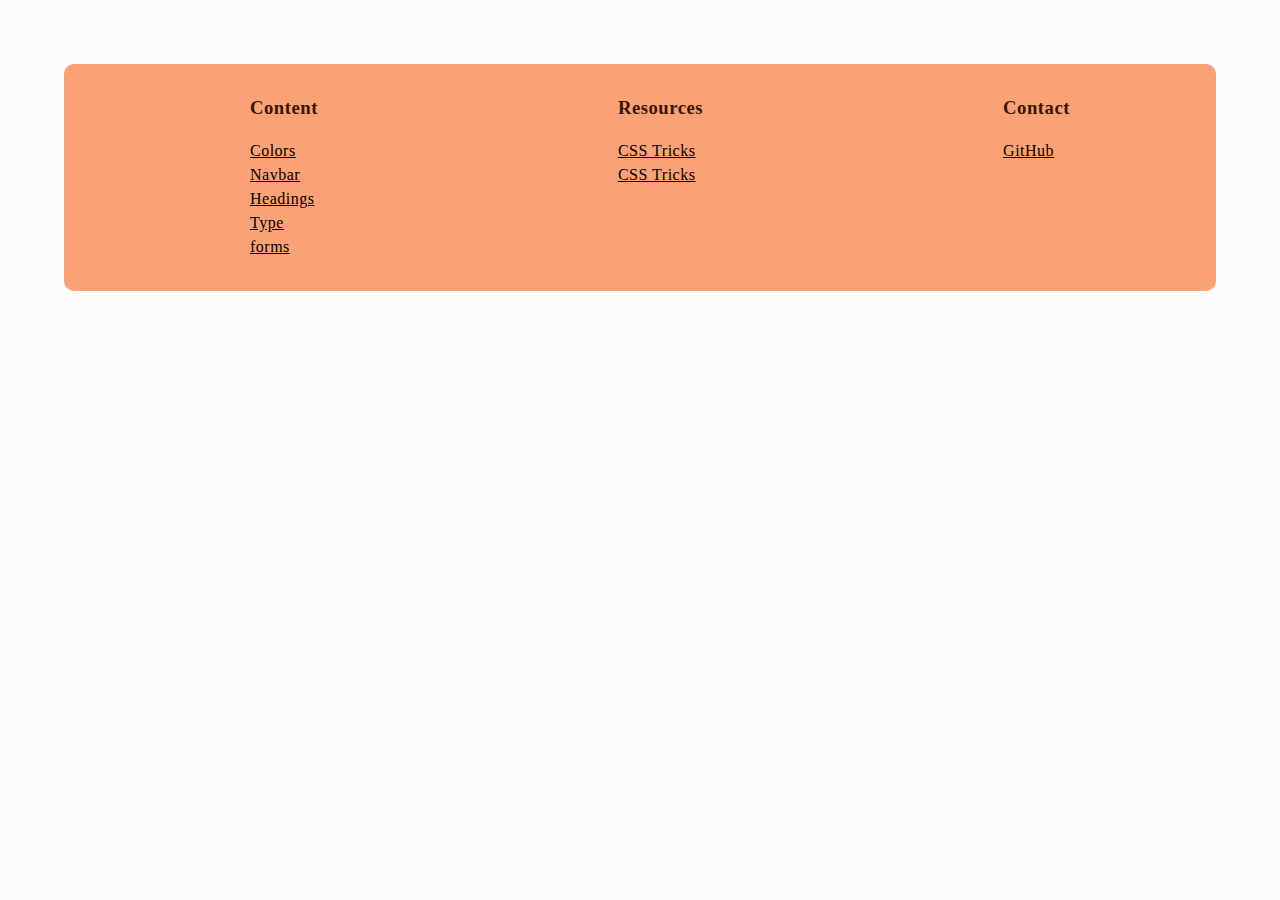
==== html/footers/index.html @ 7b46bc33 "Code refactored to have separate themes" ====
<html>
  <head>
    <title>Breezy Navbars</title>
    <link rel="stylesheet" type="text/css" id="theme" href="../../themes/css/lighttheme.css" />
    <link rel="stylesheet" type="text/css" href="../../styles/css/typography.css" />
    <link rel="stylesheet" type="text/css" href="../../styles/css/footers.css" />
  </head>
  <body>
        <div class="page-footer">
            <ul>
                <li><h3>Content</h3></li>
                <li><a href="#colors">Colors</a></li>
                <li><a href="#navbar">Navbar</a></li>
                <li><a href="#headings">Headings</a></li>
                <li><a href="#type">Type</a></li>
                <li><a href="#forms">forms</a></li>
            </ul>
            
            <ul>
                <li><h3>Resources</h3></li>
                <li><a href="">CSS Tricks</a></li>
                <li><a href="">CSS Tricks</a></li>
            </ul>
            
            <ul>
                <li><h3>Contact</h3></li>
                <li><a href="https://github.com/soggybag/frmwrk-css">GitHub</a></li>
            </ul>
        </div>
  </body>
</html>
---- themes/css/lighttheme.css ----
h1 {
  color: #1a1a1a;
}

h2 {
  color: #333333;
}

h3 {
  color: #4d4d4d;
}

h4 {
  color: #666666;
}

h5 {
  color: gray;
}

h6 {
  color: #999999;
}

:root {
  --theme-text-color-i: black;
  --theme-text-color-i: #1a1a1a;
  --theme-text-color-i: #333333;
  --theme-text-color-i: #4d4d4d;
  --theme-text-color-i: #666666;
  --theme-text-color-i: gray;
  --theme-text-color-i: #999999;
  --theme-color-light-i: #fae1de;
  --theme-color-light-i: #f3b9b2;
  --theme-color-light-i: #ed9085;
  --theme-color-light-i: #e66859;
  --theme-color-light-i: #df402d;
  --theme-color-light-i: #bc2e1d;
  --theme-color-light-i: #902316;
  --theme-text-color: black;
  --theme-color-light: #FAE1DE;
  --theme-color-lighter: #fdf5f4;
  --theme-bg-color: #fcfcfc;
  --text-font-family: Georgia;
  --heading-font-family: Verdana;
  --text-font-family: Georgia;
  --heading-font-family: Verdana;
}

/*# sourceMappingURL=lighttheme.css.map */
---- styles/css/typography.css ----
body {
  font-family: var(--text-font-family);
  margin: 40px 0px;
  letter-spacing: 0.5px;
  background: var(--theme-bg-color);
  color: var(--theme-text-color-1);
}

h1, h2, h3, h4, h5, h6 {
  font-family: var(--heading-font-family);
}

p {
  line-height: 25px;
}

a {
  color: var(--theme-color-light-5);
}

a:hover, a:active {
  color: var(--theme-color-light-3);
}

a:visited:hover, a:visited:active {
  color: var(--theme-color-light-5);
}

a:visited {
  color: var(--theme-color-light-7);
}

code {
  font-weight: 560;
}

pre code {
  position: relative;
  left: 10%;
}

pre {
  background-color: var(--theme-color-lighter);
}

strong {
  color: var(--theme-text-color);
  text-shadow: 0.8px 0 var(--theme-text-color);
  letter-spacing: 1px;
}

em {
  font-family: var(--text-font-family) cursive;
}

abbr {
  font-weight: lighter;
  letter-spacing: 0.8px;
}

del {
  font-style: italic;
  font-family: var(--text-font-family) cursive;
}

mark {
  background: var(--theme-color-light);
  padding: 2px;
  color: var(--theme-text-color-1);
}

blockquote {
  text-align: center;
  font-style: italic;
  margin: 30px;
}

hr {
  border: none;
  border-top: 5px dotted var(--theme-text-color-3);
  margin: 0px 50%;
  width: 25px;
}

.lead {
  font-weight: 600;
}

.lead::first-letter {
  font-size: 3.5em;
  float: left;
  margin-top: 0.2em;
  margin-right: 0.15em;
}

.text-muted {
  color: var(--theme-text-color-6);
}

.text-center {
  text-align: center;
}

/*# sourceMappingURL=typography.css.map */
---- styles/css/footers.css ----
body {
  margin: 4em;
}

.page-footer {
  display: flex;
  justify-content: space-around;
  background-color: #fAA275;
  border-radius: 10px;
  line-height: 1.5em;
  padding: 1em;
}

.page-footer h3 {
  color: #3b1502;
  margin: 0 0 1em 0;
}

.page-footer > ul {
  list-style-type: none;
}

/*# sourceMappingURL=footers.css.map */
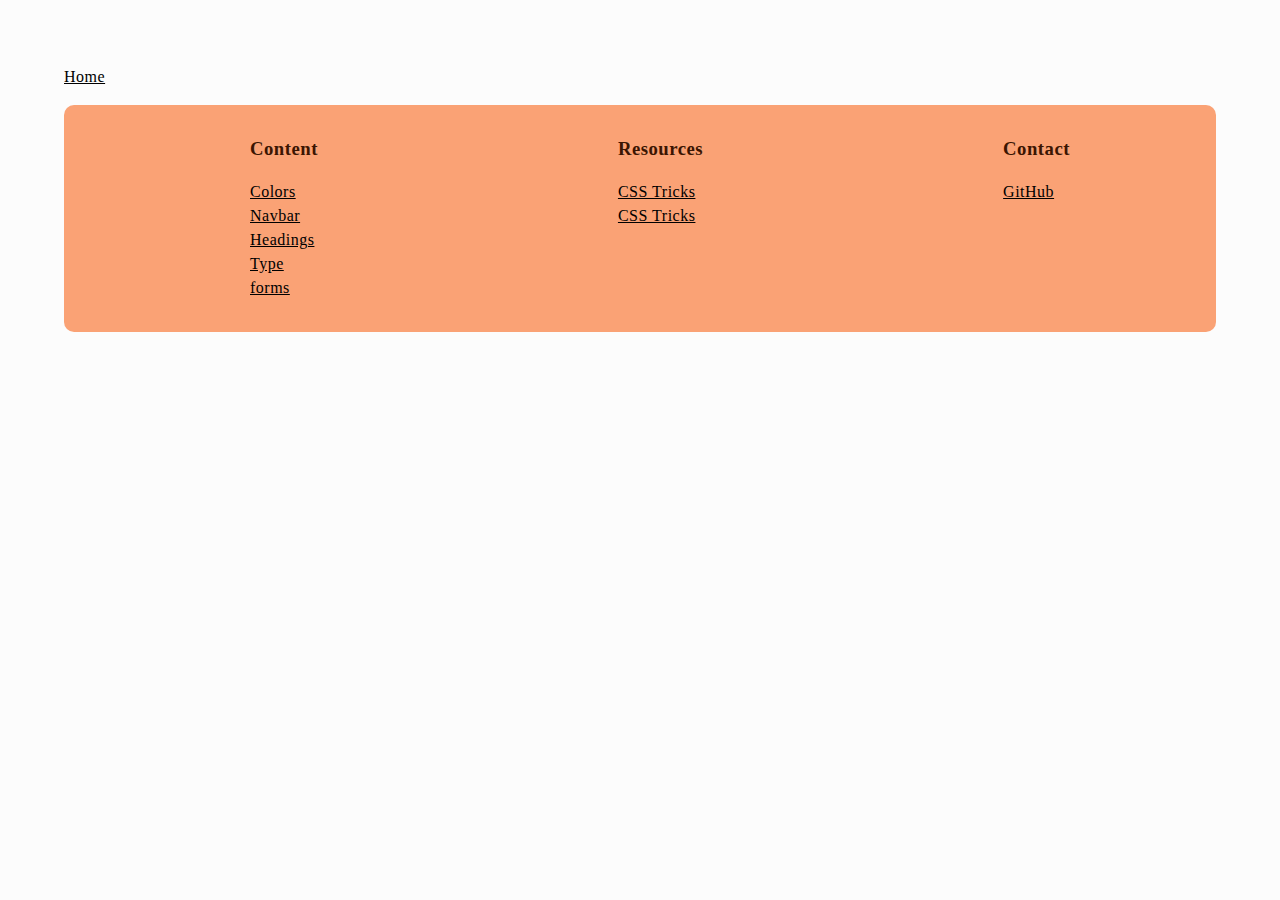
==== commit 69af981b: "new home layout" ====
--- a/html/footers/index.html
+++ b/html/footers/index.html
@@ -6,6 +6,7 @@
     <link rel="stylesheet" type="text/css" href="../../styles/css/footers.css" />
   </head>
   <body>
+        <p><a href='../../index.html'>Home</a></p>
         <div class="page-footer">
             <ul>
                 <li><h3>Content</h3></li>
